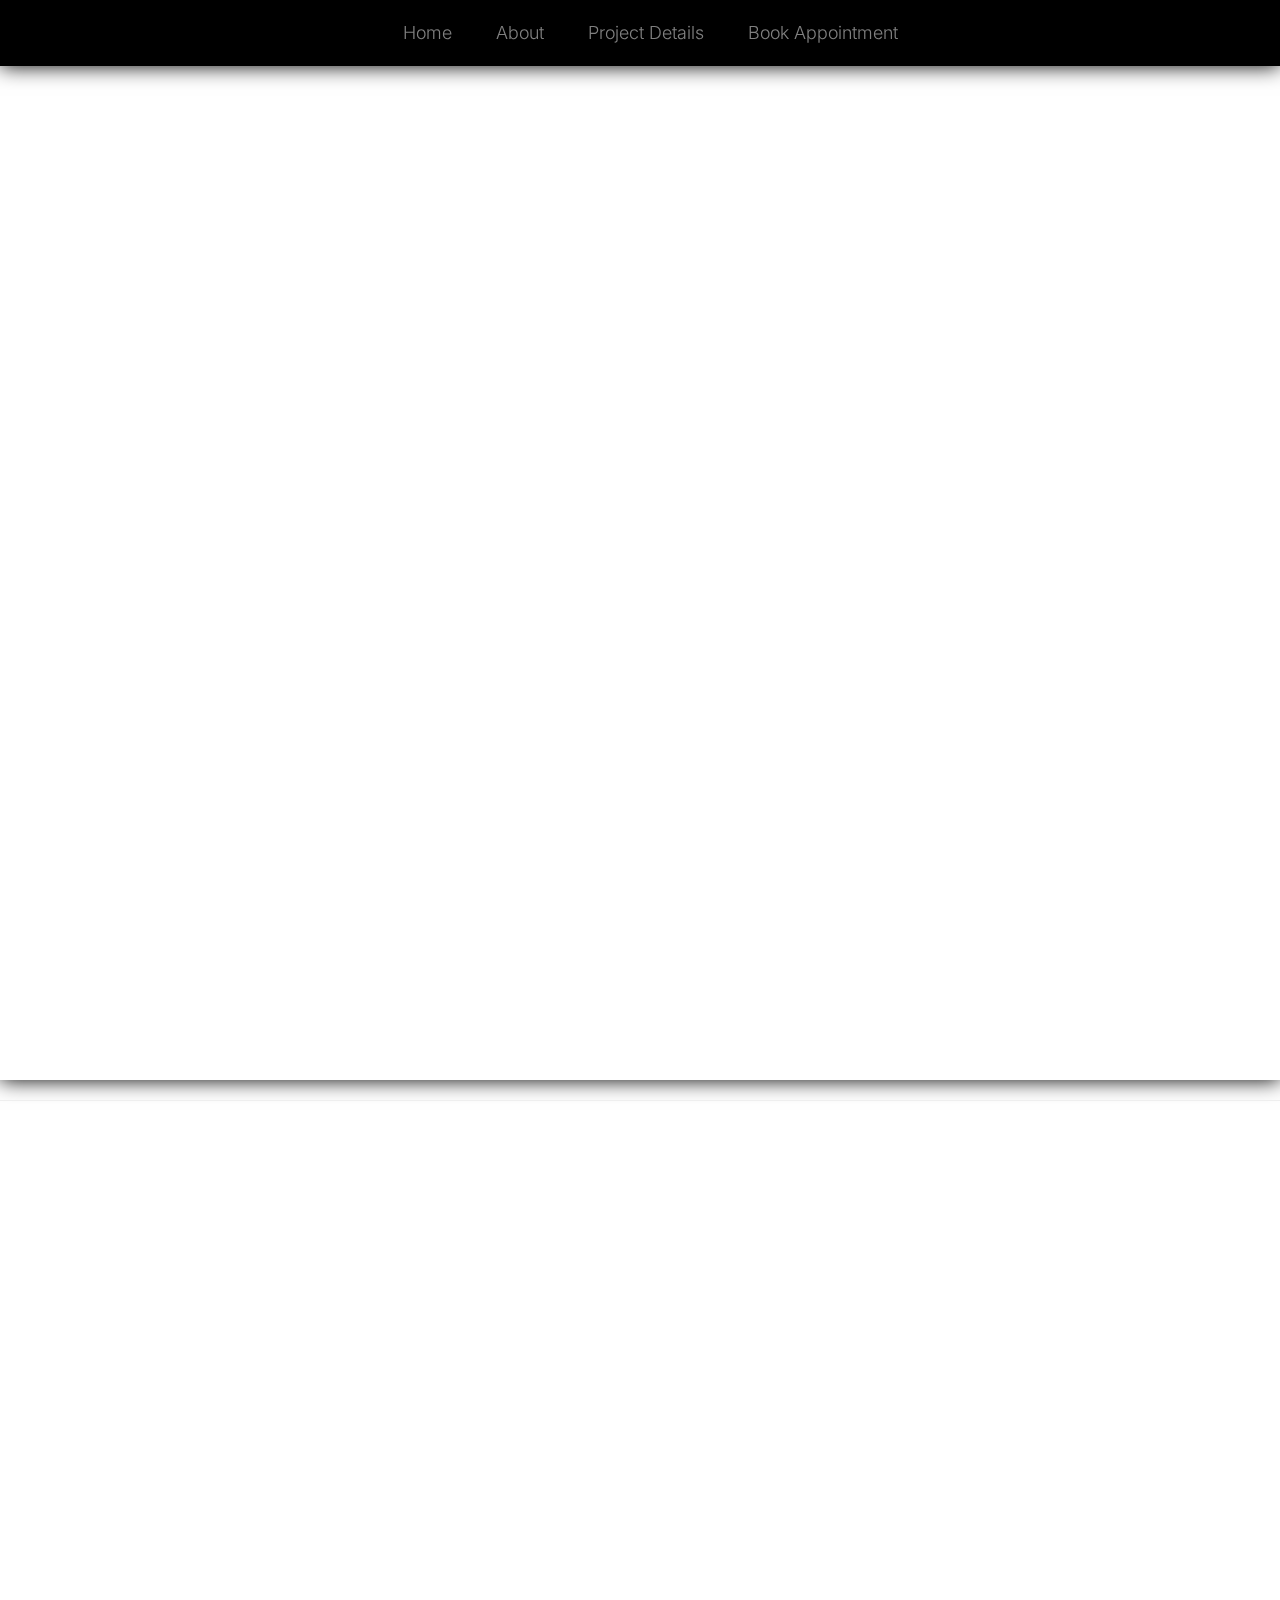
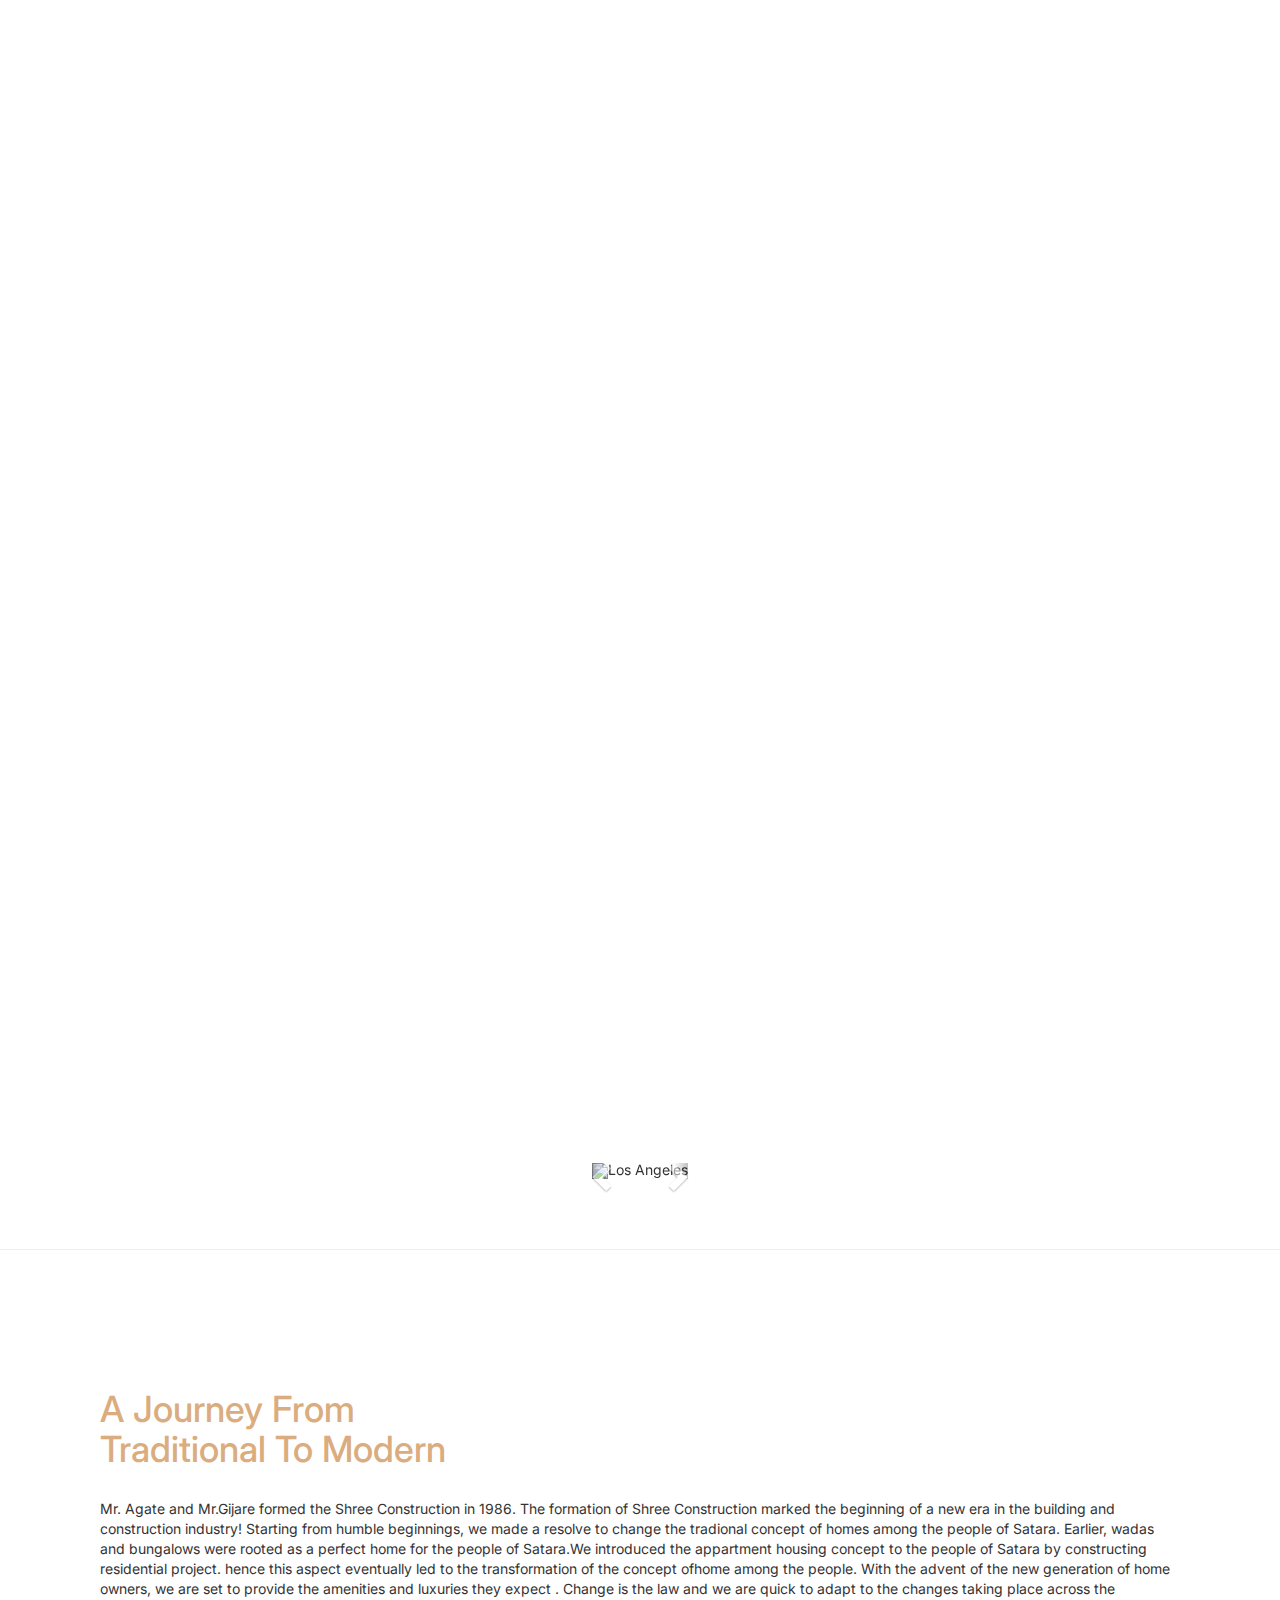
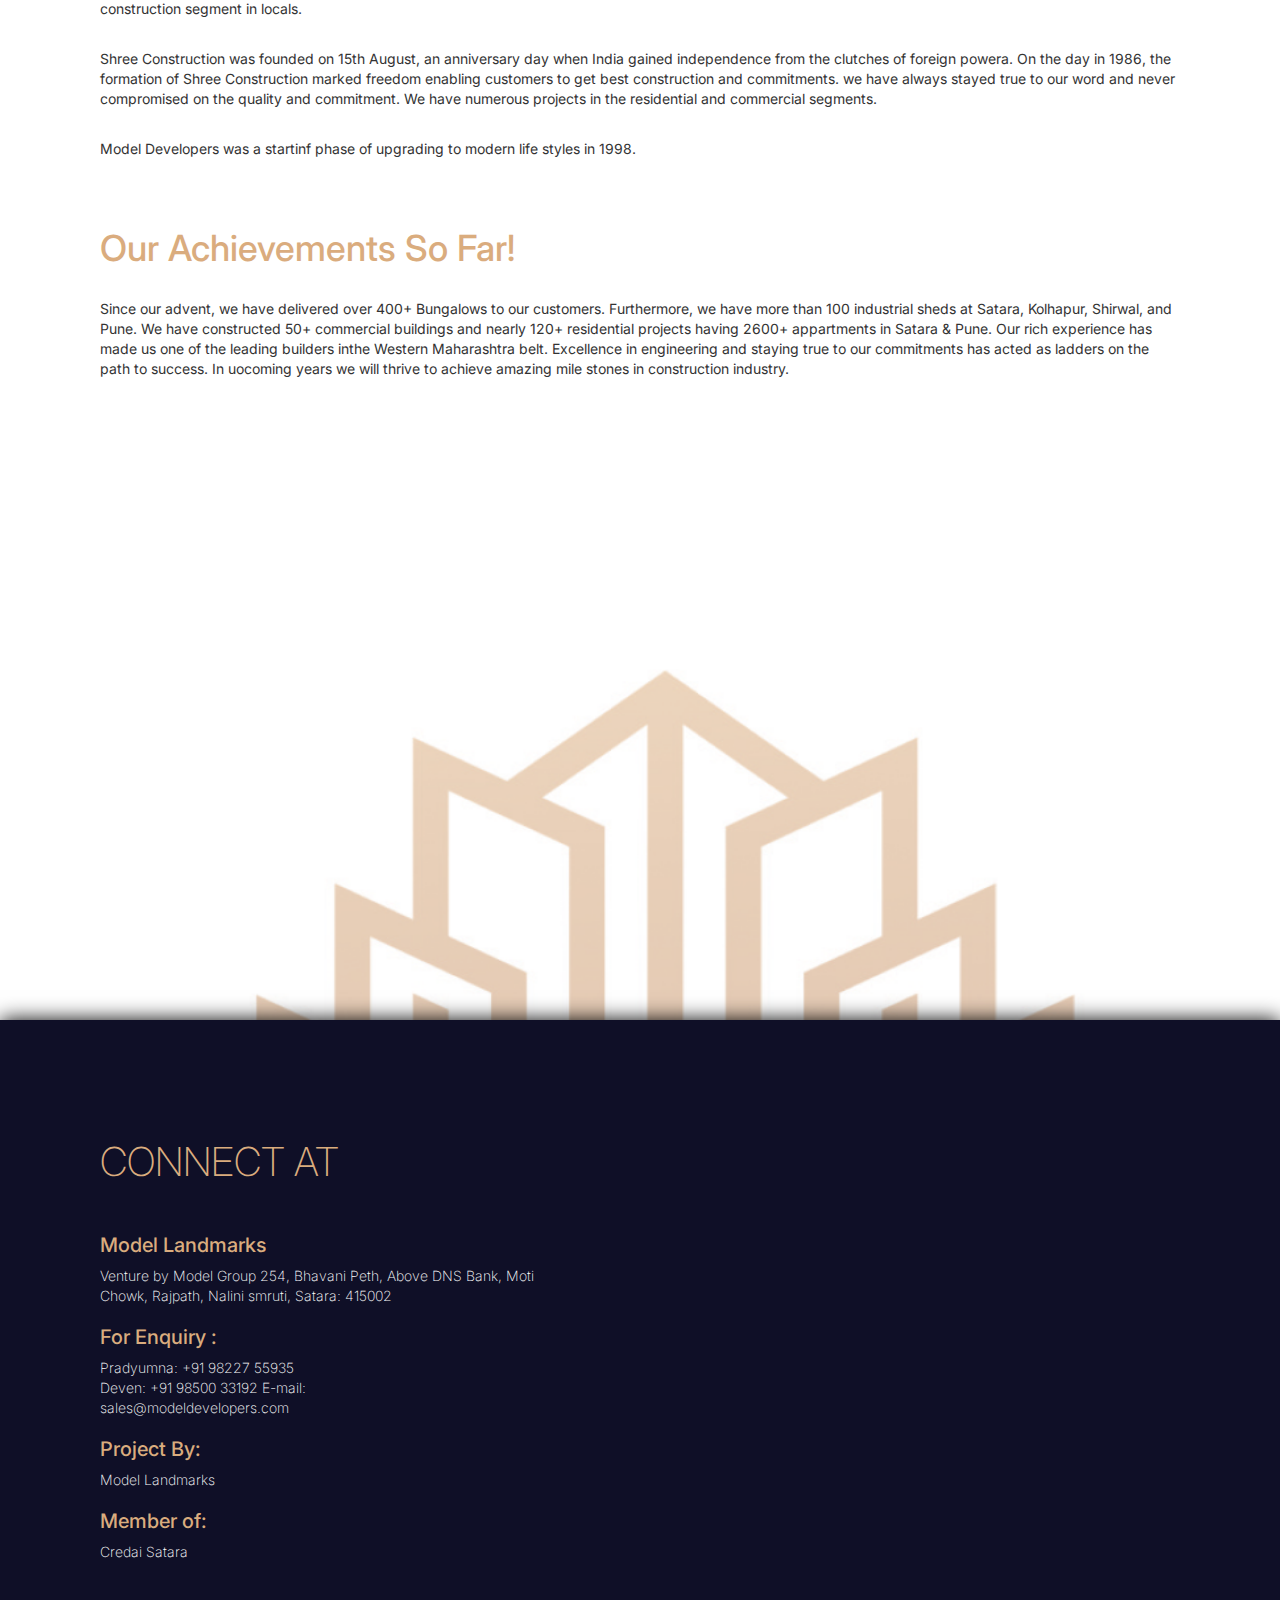
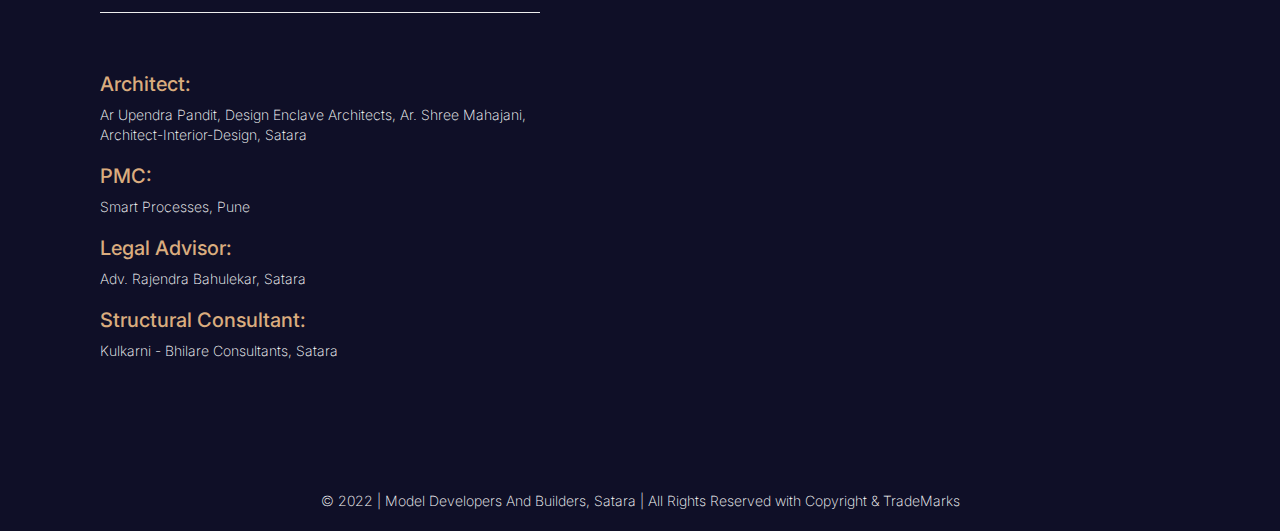
==== index.html @ 6d65dc36 "first commit" ====
<!-- 
<?php   

$host = "localhost";
$user = "root";
$pass = "1234";
$db = "mdb";

$con = mysqli_connect($host, $user, $pass, $db);

// if($con){
//   echo "Connection success!";
// }
// else{
//   echo "Connection Failed!";
// }

if(isset($_POST['subs'])){
$uname = $_POST['uname'];
$email = $_POST['email'];
$contact = $_POST['cnum'];
$address = $_POST['address'];

$sql = "INSERT INTO ml_enquiry_details (uname, email, contact, address)  VALUES ( '$uname', '$email', '$contact', '$address')";

$res = mysqli_query($con, $sql);

// if($res){
//   echo "Data inserted succesfully!";
// }
// else{
//   echo "Data not inserted";
// }
}
?> -->

<!DOCTYPE html>
<html lang="en">
  <head>
    <meta charset="UTF-8" />
    <meta http-equiv="X-UA-Compatible" content="IE=edge" />
    <meta name="viewport" content="width=device-width, initial-scale=1.0" />
    <link rel="preconnect" href="https://fonts.googleapis.com" />
    <link rel="preconnect" href="https://fonts.gstatic.com" crossorigin />

    <!-- Inter font cdn -->

    <link
      href="https://fonts.googleapis.com/css2?family=Inter:wght@100;200;300;400;500&display=swap"
      rel="stylesheet"
    />

    <!-- Bootstrap cdn -->
    <link
      rel="stylesheet"
      href="https://maxcdn.bootstrapcdn.com/bootstrap/3.4.1/css/bootstrap.min.css"
    />
    <script src="https://ajax.googleapis.com/ajax/libs/jquery/3.6.0/jquery.min.js"></script>
    <script src="https://maxcdn.bootstrapcdn.com/bootstrap/3.4.1/js/bootstrap.min.js"></script>

    <!-- jquery cdn -->

    <script src="https://ajax.googleapis.com/ajax/libs/jquery/3.6.0/jquery.min.js"></script>

    <!-- fontawesome cdn -->
    <link
      rel="stylesheet"
      href="https://cdnjs.cloudflare.com/ajax/libs/font-awesome/6.1.1/css/all.min.css"
      integrity="sha512-KfkfwYDsLkIlwQp6LFnl8zNdLGxu9YAA1QvwINks4PhcElQSvqcyVLLD9aMhXd13uQjoXtEKNosOWaZqXgel0g=="
      crossorigin="anonymous"
      referrerpolicy="no-referrer"
    />

    <!-- Google Maps -->
    <script src="https://polyfill.io/v3/polyfill.min.js?features=default"></script>
    <script
      async
      src="https://maps.googleapis.com/maps/api/js?key=AIzaSyDJQqlPEsCDFUS6wWCzOuFDpwSCmP2AmK8&callback=initMap"
    ></script>

    <!-- Animation libraries -->

    <link href="https://unpkg.com/aos@2.3.1/dist/aos.css" rel="stylesheet">
    <script src="https://unpkg.com/aos@2.3.1/dist/aos.js"></script>


    <script>
        function initMap() {
          // The location of Uluru
          const landmarks = { lat: 17.68519815188824, lng: 74.00834425847512};
          // The map, centered at Uluru
          const map = new google.maps.Map(document.getElementById("map"), {
            zoom: 4,
            center: landmarks,
          });
          // The marker, positioned at Uluru
          const marker = new google.maps.Marker({
            position: landmarks,
            map: map,
          });
        }
  
        window.initMap = initMap;

      </script>

      

    <link rel="stylesheet" type="text/css" href="css/home.css?version=1" />

    <title>Document</title>
  </head>
  <body>
    <!-- Nav bar -->

    <header>
      <nav id="navbar">
        <ul>
          <li><a href="#">Home</a></li>
          <li><a href="home2.html#about">About</a></li>
          <li><a href="projectdetails.html">Project Details</a></li>
          <li><a href="#">Book Appointment</a></li>
        </ul>
      </nav>
    </header>

    <!-- Hero section -->

    <section id="home">
      <div class="hero_container">
        <!-- <h1>Model Landmarks</h1> -->

        <img
          src="http://localhost/MDB/img/Model Landmark logo_02 1.png"
          alt=""
        />

        <h3>Timeless Luxury Priceless Uniqueness!</h3>
      </div>

      <div class="hero_container_foot">
        <p>
          ADDRESS - OPPO MAULI BLOOD BANK, CTS NO 529/B/4 , SADAR BAZAR,
          PARASNIS COLONY, NEAR POWAI NAKA, BEHIND PENDHARKAR HOSPITAL, SCIENCE
          COLLEGE ROAD, NEXT TO SUNNY PHARMA, SATARA, MAHARASHTRA 415001
        </p>
      </div>
    </section>

    <hr />

    <!-- About us section -->

    <section id="about" data-aos="right">
      <div class="abt_container" data-aos="fade-right" data-aos-duration="3000">
        <h1>About Project</h1>
        <div class="abt_content" data-aos="fade-right"  data-aos-duration="3000" >
          <p>
            Luxury is not limited to lavishness. It is a lifestyle Stylist
            L'Wren Scott rightly said: Luxury is a state of mind! So true, isn't
            it? Luxury is not just a display of expense items; it is the
            originality and exclusivity that matters!
            <br />
            <br />

            Our uniqueness make us special and a class apart from others. We
            strive to provide only the best to our clients. We never compromise
            on quality and originality, which helps us redefine luxury!

            <br />
            <br />

            Luxiury and Uniqueness are not just words for us. They are our
            ideals, and we to inculcate them in every possible aspect. You don't
            just see luxury and uniqueness but also feel it when you enter the
            realm of Model Landmarks!

            <br />
            <br />

            Become a part of the Model Landmark family and explore a new
            perspective on Luxury and Uniqueness!
          </p>

          <!-- Our smart approach section -->
          <h2 data-aos="fade-right"  data-aos-duration="1000" >Our S.M.A.R.T Approach</h2>

          <p data-aos="fade-right"  data-aos-duration="2000" >
            We have adopted the S.M.A.R.T (Safety, Modernity, Authenticity,
            Reliability, Trutability.) approach. This approach makes us a class
            apart from others. We are committed to offer S.M.A.R.T luxury to our
            customers!
            <br />
            <br />
          </p>

          <div class="smart-content" >
            <h3 data-aos="fade-right"  data-aos-duration="1000">
              <i class="fa-solid fa-shield" style="padding-right: 10px"></i
              >Safety:
            </h3>

            <p data-aos="fade-right"  data-aos-duration="1000">
              Safety comes first. We always use quality and certified materials
              in our construction to ensure that every home owner in safe to the
              maximum extent
            </p>

            <h3 data-aos="fade-right"  data-aos-duration="1000">
              <i class="fa-solid fa-city" style="padding-right: 10px"></i>
              Modernity:
            </h3>

            <p data-aos="fade-right"  data-aos-duration="1000">
              Every nook and corner of a Model Landmark space is decorated with
              modernity! We design the space according to modernity in every
              aspect when you enter a Model Landmark Property.
            </p>

            <h3 data-aos="fade-right"  data-aos-duration="1000">
              <i class="fa-brands fa-atlassian" style="padding-right: 10px"></i
              >Authenticity:
            </h3>

            <p data-aos="fade-right"  data-aos-duration="1000">
              We believe in authenticity and clarity in every process. From the
              booking process to the final handover of the property, we carry
              out a transparent process.
            </p>

            <h3 data-aos="fade-right"  data-aos-duration="1000">
              <i
                class="fa-solid fa-clipboard-check"
                style="padding-right: 10px"
              ></i
              >Reliability:
            </h3>

            <p data-aos="fade-right"  data-aos-duration="1000">
              We are extremely reliable! The rich experience of 35 years and
              superior quality construction makes us one of the most reliable
              construction companies in Maharashtra!
            </p>

            <h3 data-aos="fade-right"  data-aos-duration="1000" >
              <i class="fa-solid fa-handshake" style="padding-right: 10px"></i
              >Trustability:
            </h3>

            <p data-aos="fade-right"  data-aos-duration="1000">
              The Trust quotient is one of the most important factors. Trust is
              earned when actions meet words. We never make fraudulent promises
              and always believe in complete clarity. We guarantee complete
              honesty during the process and stay true to our commitments
            </p>
          </div>
        </div>
      </div>

      <!-- Carousel -->

      <div id="myCarousel" class="carousel slide" data-ride="carousel">
        <!-- Indicators -->
        <ol class="carousel-indicators">
          <li data-target="#myCarousel" data-slide-to="0" class="active"></li>
          <li data-target="#myCarousel" data-slide-to="1"></li>
          <li data-target="#myCarousel" data-slide-to="2"></li>
        </ol>

        <!-- Wrapper for slides -->
        <div class="carousel-inner">
          <div class="item active">
          
            <img src=" http://localhost/MDB/img/Elevations/Day View.jpg" alt="Los Angeles" />
          </div>

          <div class="item">
            <img src=" http://localhost/MDB/img/Elevations/Night View.jpg" alt="Chicago" />
          </div>

          <div class="item">
            <img src=" http://localhost/MDB/img/Elevations/Podium View.jpg" alt="New York" />
          </div>
        </div>

        <!-- Left and right controls -->
        <a class="left carousel-control" href="#myCarousel" data-slide="prev">
          <span class="glyphicon glyphicon-chevron-left"></span>
          <span class="sr-only">Previous</span>
        </a>
        <a class="right carousel-control" href="#myCarousel" data-slide="next">
          <span class="glyphicon glyphicon-chevron-right"></span>
          <span class="sr-only">Next</span>
        </a>
      </div>

      <!-- Carousel ends -->
    </section>

    <!-- About us section ends here -->

    <hr />

    <!-- Active sites  -->

    <section id="aboutus_section2">
      <div class="aboutus_section2_container">
        <h1>
          A Journey From <br />
          Traditional To Modern
        </h1>
        <br />
        <p>
          Mr. Agate and Mr.Gijare formed the Shree Construction in 1986. The
          formation of Shree Construction marked the beginning of a new era in
          the building and construction industry! Starting from humble
          beginnings, we made a resolve to change the tradional concept of homes
          among the people of Satara. Earlier, wadas and bungalows were rooted
          as a perfect home for the people of Satara.We introduced the
          appartment housing concept to the people of Satara by constructing
          residential project. hence this aspect eventually led to the
          transformation of the concept ofhome among the people. With the advent
          of the new generation of home owners, we are set to provide the
          amenities and luxuries they expect . Change is the law and we are
          quick to adapt to the changes taking place across the construction
          segment in locals.
        </p>
        <br />

        <p>
          Shree Construction was founded on 15th August, an anniversary day when
          India gained independence from the clutches of foreign powera. On the
          day in 1986, the formation of Shree Construction marked freedom
          enabling customers to get best construction and commitments. we have
          always stayed true to our word and never compromised on the quality
          and commitment. We have numerous projects in the residential and
          commercial segments.
        </p>

        <br />

        <p>
          Model Developers was a startinf phase of upgrading to modern life
          styles in 1998.
        </p>

        <br />
        <br />

        <h1>Our Achievements So Far!</h1>
        <br />
        <p>
          Since our advent, we have delivered over 400+ Bungalows to our
          customers. Furthermore, we have more than 100 industrial sheds at
          Satara, Kolhapur, Shirwal, and Pune. We have constructed 50+
          commercial buildings and nearly 120+ residential projects having 2600+
          appartments in Satara & Pune. Our rich experience has made us one of
          the leading builders inthe Western Maharashtra belt. Excellence in
          engineering and staying true to our commitments has acted as ladders
          on the path to success. In uocoming years we will thrive to achieve
          amazing mile stones in construction industry.
        </p>

        <br />
        <br />
      </div>
    </section>

    <!-- Contact Us -->

    <section id="contact">
      <br />
      <br />

      <div class="contact_container">
        <h1>CONNECT AT</h1>

        <br />

        <h2>Model Landmarks</h2>

        <p>
          Venture by Model Group 254, Bhavani Peth, Above DNS Bank, Moti Chowk,
          Rajpath, Nalini smruti, Satara: 415002
        </p>

        <h2>For Enquiry :</h2>

        <p>
          Pradyumna: +91 98227 55935 <br />
          Deven: +91 98500 33192 E-mail: <br />
          sales@modeldevelopers.com
        </p>

        <h2>Project By:</h2>

        <p>Model Landmarks</p>

        <h2>Member of:</h2>

        <p>Credai Satara</p>

        <br />

        <hr />

        <!-- Credits section -->

        <br />

        <h2>Architect:</h2>

        <p>
          Ar Upendra Pandit, Design Enclave Architects, Ar. Shree Mahajani,
          Architect-Interior-Design, Satara
        </p>

        <h2>PMC:</h2>
        <p>Smart Processes, Pune</p>

        <h2>Legal Advisor:</h2>

        <p>Adv. Rajendra Bahulekar, Satara</p>

        <h2>Structural Consultant:</h2>
        <p>Kulkarni - Bhilare Consultants, Satara</p>

      </div>

      <div class="ml-map">
        <div id="map"></div>
      </div>

     

    </section>

    <!-- Copyright notice -->
    <footer>
        <p>
            © 2022 | Model Developers And Builders, Satara | All Rights Reserved with Copyright & TradeMarks
        </p>
  </footer>

  <script>
    AOS.init();
  </script>

  </body>
</html>
---- css/home.css ----
*{
    margin: 0;
    padding: 0;
    box-sizing: border-box;
    font-family: Inter;
}

html{
    scroll-snap-align: smooth;
}

nav{
    width: 100%;
    position: fixed;
    background: rgb(0, 0, 0);
    box-shadow: 0px 0px 20px 0px black;
    z-index: 20;
    text-align: center;
    padding-left: 20px;
}

nav ul {
    list-style-type: none;
    margin-bottom: 0;
}

nav ul li{
    display: inline-flex;
}

nav ul li a{
    font-size: 20px;
    text-decoration: none;
   color: grey;
    padding: 20px;
    font-weight: 300;
    font-size: 18px;
    transition: .6s ease-in-out;
}

nav ul li a:hover{  
        text-decoration: none;
        color: white;
}

#home{
    height: 120vh;
    width: 100%;
    display: flex;
    flex-direction: column;
    justify-content: center;
    align-items: center;
    color: black;
    background: url('http://localhost/MDB/img/Desk2.png') no-repeat center center/cover;
    color: white;
    box-shadow: 0px 0px 20px 0px black;
}

.hero_container img{
    
    height: auto;
    width: 70%;
    position: relative;
    bottom: 50px;
}

.hero_container{
    display: flex;
    justify-content: center;
    flex-direction: column;
    align-items: center;
}

.hero_container h1{
        padding-bottom: 20px;
        font-weight: 500;
        font-size: 40px;
        text-align: center;
}

.hero_container h3{
    font-weight: 200;
    text-align: center;
    position: relative;
    font-size: 20px;
    top: -10px;
}

.hero_container_foot{
    position: relative;
    top: 5px; 
    font-size: 16px;
    text-align: center;
    width: 50%;
}

.hero_container_foot p{
    font-weight: 200;
    position: relative;
    top: 5px;
    font-size: 15px;
}
 /* About section */

#about{
    height: auto;  

    width: 100%;
    display: flex;
    flex-direction: column;
    align-items: center;

}

#about img{
    height: auto;
    width: 100%;
    box-shadow: 0px 0px 10px 0px black;
}

#myCarousel{
    margin: 50px;
}


.abt_container{
    display: flex;
    flex-direction: column;
    align-items: center;
}

.abt_container h1{
        text-align: center;
        position: relative;
        padding: 20px;
        font-size: 40px;
        top: 40px;
        bottom: 40px;
        color: #DAAC7E;
}

.abt_container p{
    text-align: left;
    padding: 20px;
    margin: 20px;
    font-size: 18px;
    font-weight: 300;
}

.abt_content{
    position: relative;
    top: 50px;
    height: auto;
    width: 80%;
    padding: 20px;
    display: flex;
    justify-content: center;
    align-items: flex-start;
    flex-direction: column;
}

.abt_content h2{
    font-size: 40px;
    color: #DAAC7E;
    position: relative;
    left: 40px;
    top: 20px;
}

.smart-content h3{
    font-size: 20px;
    color: #DAAC7E;
    position: relative;
    left: 40px;
    top: 10px;
}

.smart-content p{
    font-size: 20px;
}



/* About section ends here */


#aboutus_section2{
    height: 150vh;
    text-align: left;
    padding: 50px;
    background: url('/img/Desktop\ -\ 4.png') no-repeat center center/cover;

}

.aboutus_section2_container{
    padding: 50px;
}


.aboutus_section2_container h1{
    color: #DAAC7E;
}



/* Contact us section */



#contact{
    height: auto;
    color: white;
    background: #0F0F27;
    box-shadow: 0px 0px 20px 0px black;
    display: flex;


    flex-direction: row;
}

#contact h1{
    font-size: 40px;
    font-weight: 200;
    text-align: left;
}

.contact_container{
    padding: 50px;

    width: 50%;
    margin: 50px;
}

.contact_container h1{
    color: #DAAC7E;
    font-size: 40px;
}

.contact_container h2{
    color: #DAAC7E;
    font-size: 20px;
}

.contact_container p{
    font-weight: 200;
}

/* Maps */


.ml-map{
    width: 50%;
 
    padding: 50px;
    margin: 50px;
}

#map {
    height: 400px;
    /* The height is 400 pixels */
    width: 100%;
    /* The width is the width of the web page */
  }


  /* Footer */

  footer{
    background: #0F0F27;
    text-align: center;
  }

  footer p{
    margin-bottom: 0;
    color: white;
    font-weight: 200;
    padding: 20px;
  }
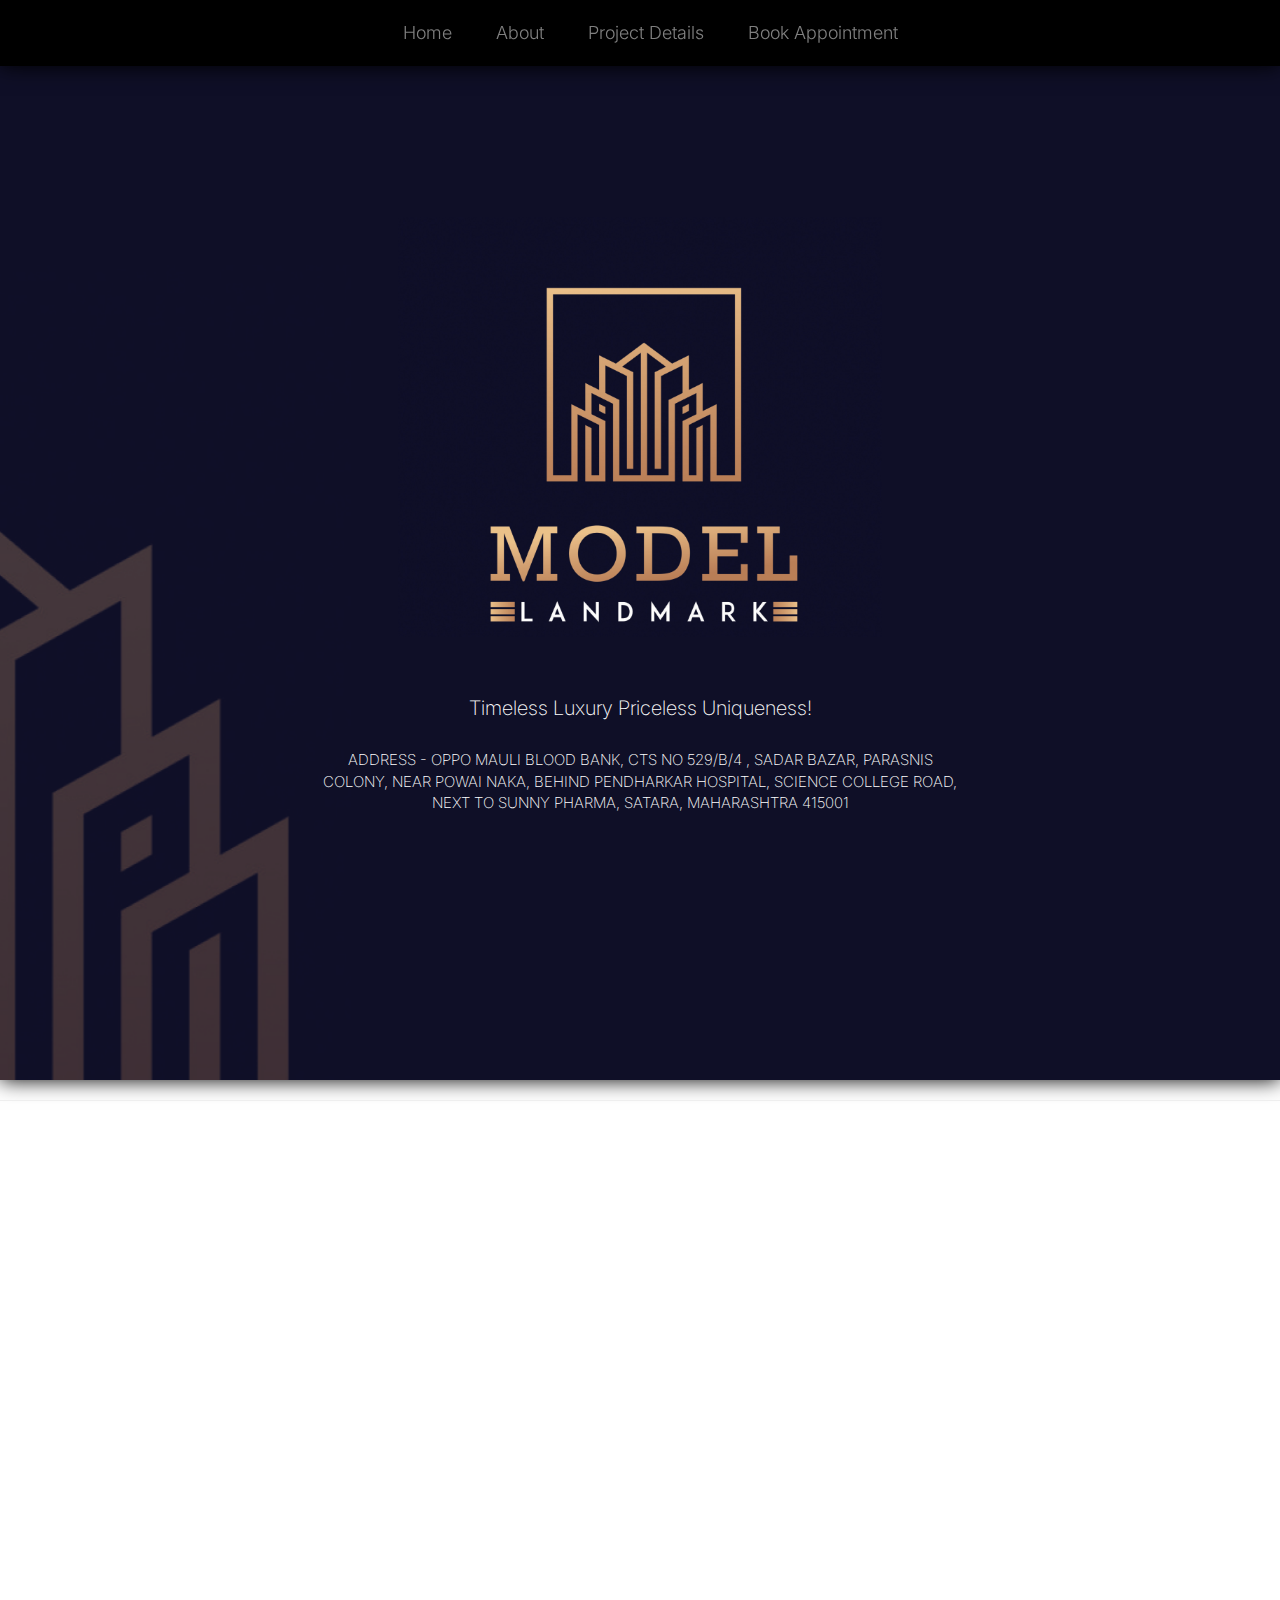
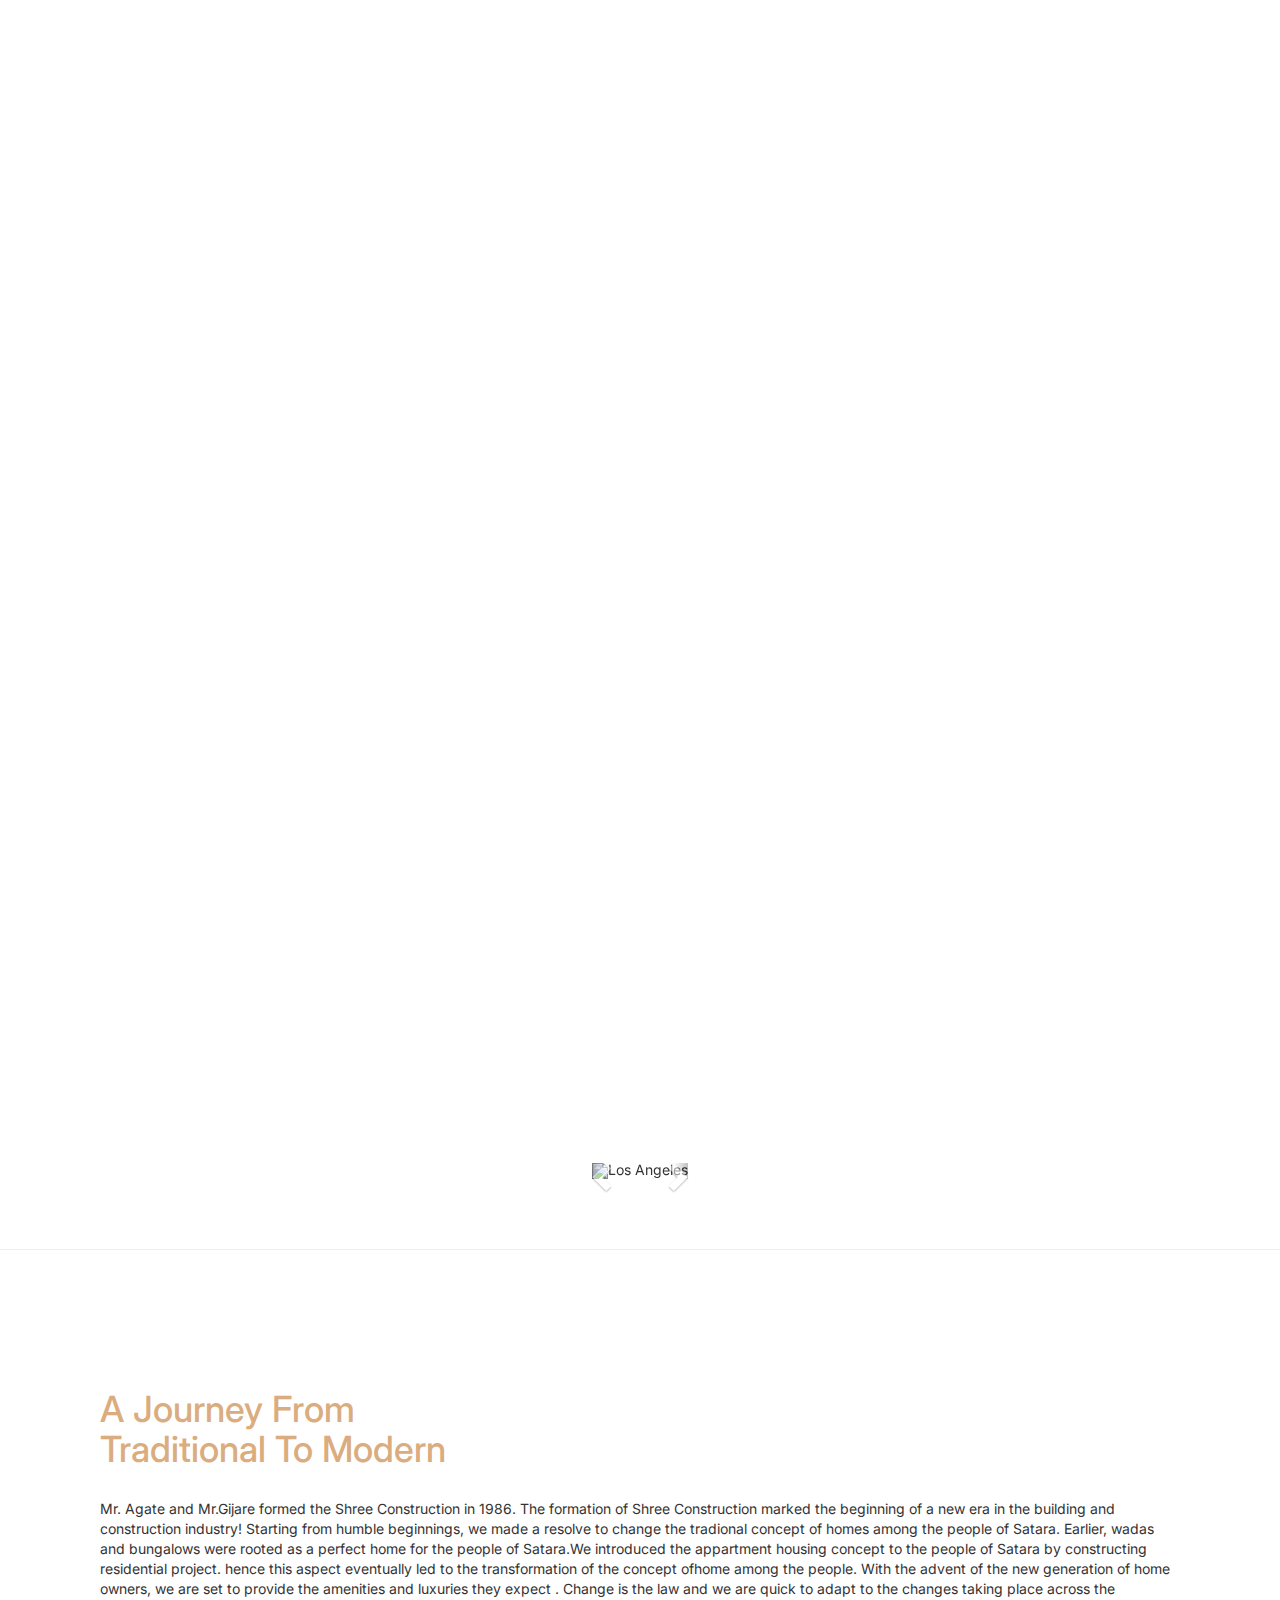
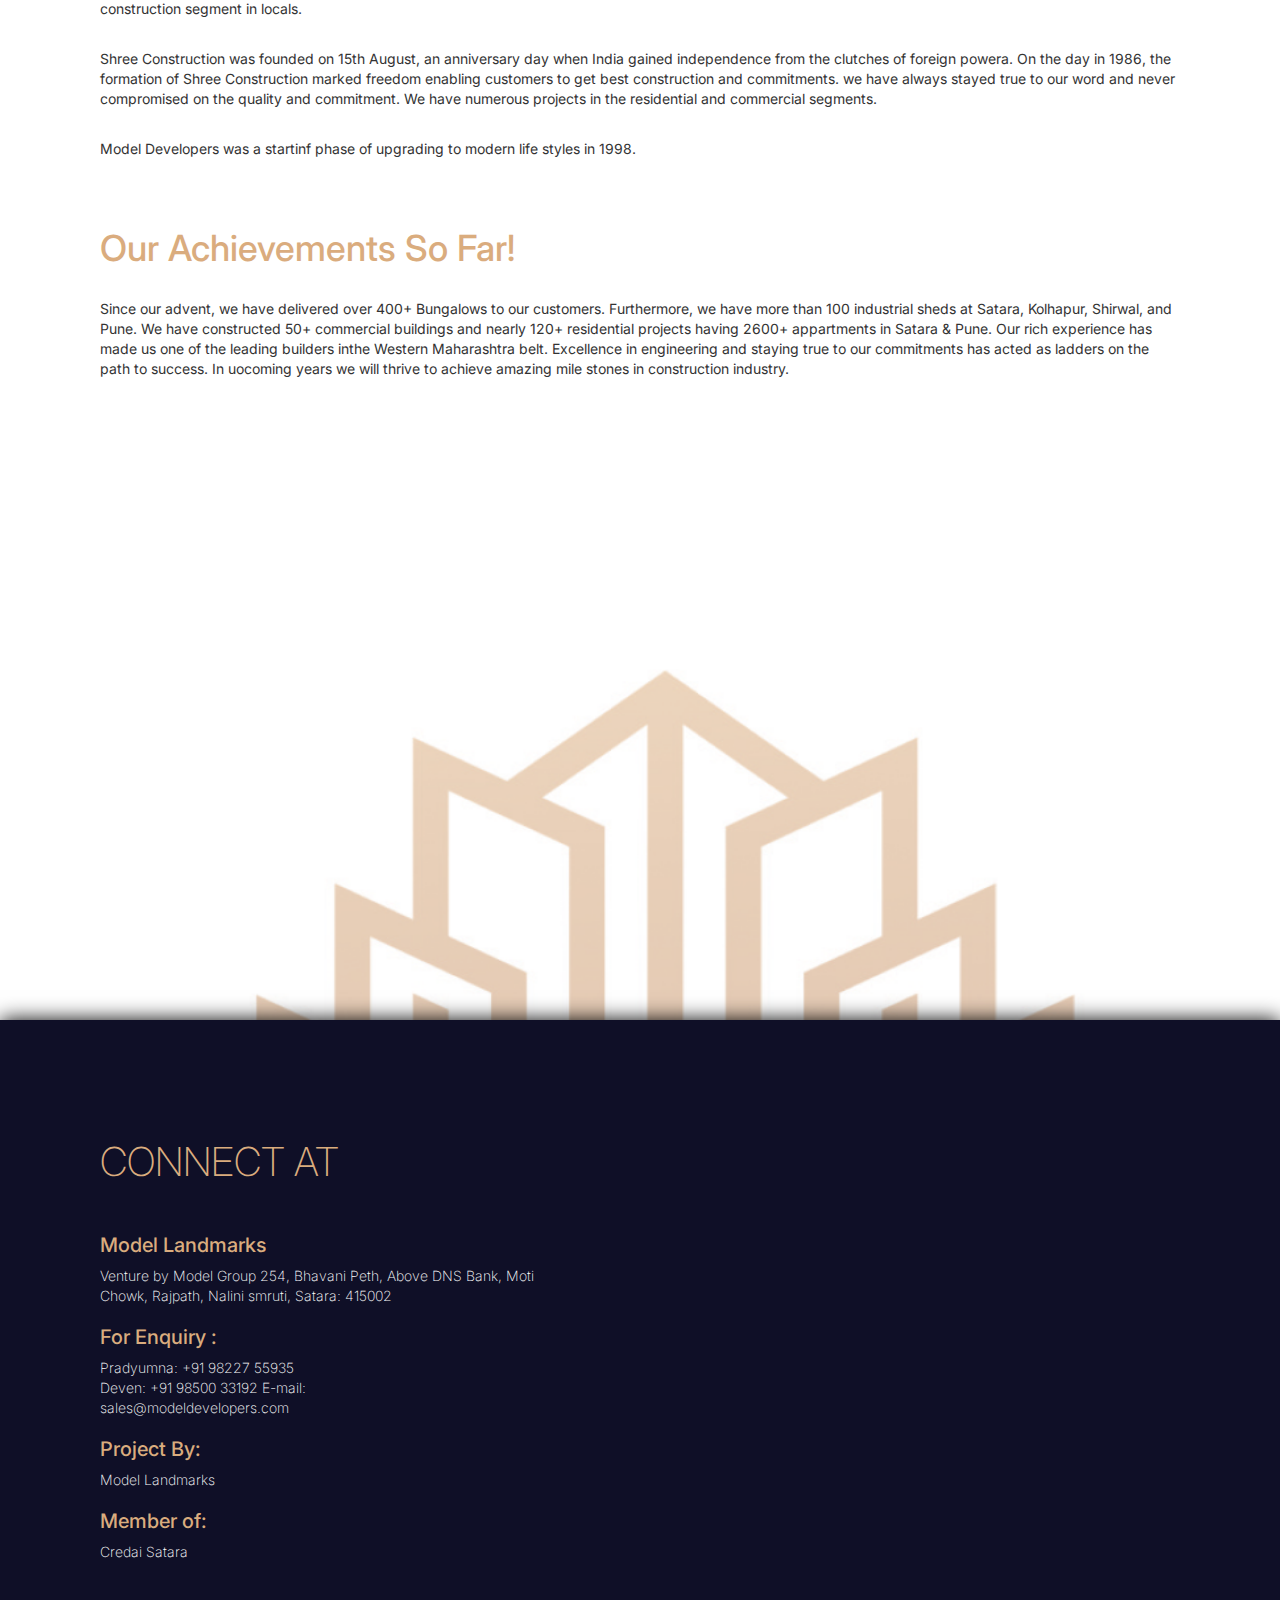
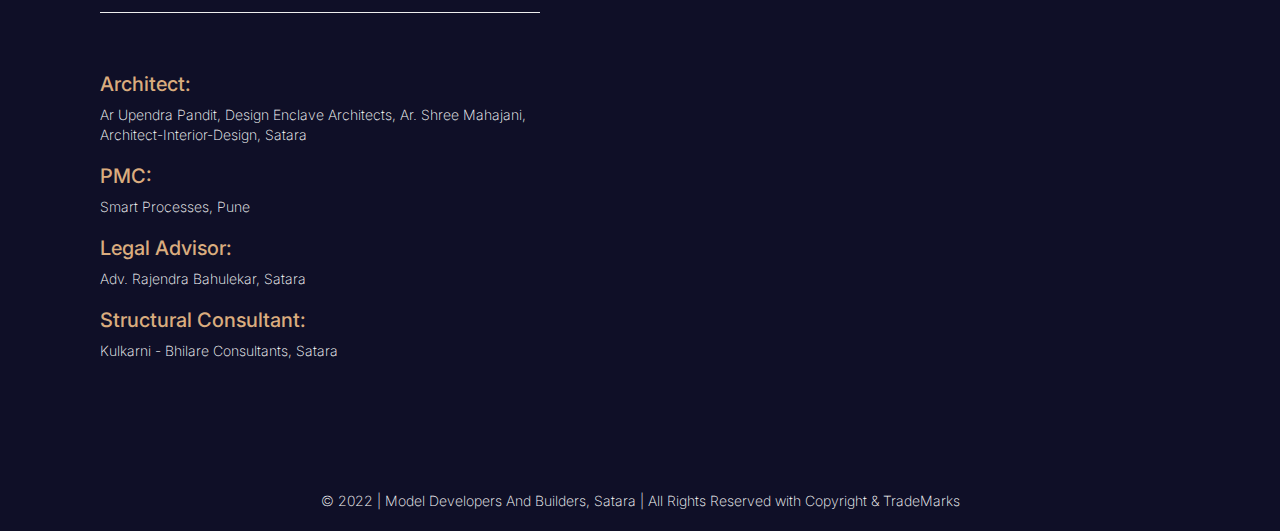
==== commit c14c12b0: "Remove localhost from img src" ====
--- a/index.html
+++ b/index.html
@@ -117,9 +117,9 @@
       <nav id="navbar">
         <ul>
           <li><a href="#">Home</a></li>
-          <li><a href="home2.html#about">About</a></li>
+          <li><a href="index.html#about">About</a></li>
           <li><a href="projectdetails.html">Project Details</a></li>
-          <li><a href="#">Book Appointment</a></li>
+          <li><a href="book.html">Book Appointment</a></li>
         </ul>
       </nav>
     </header>
@@ -131,7 +131,7 @@
         <!-- <h1>Model Landmarks</h1> -->
 
         <img
-          src="http://localhost/MDB/img/Model Landmark logo_02 1.png"
+          src="/img/Model Landmark logo_02 1.png"
           alt=""
         />
 
@@ -271,15 +271,15 @@
         <div class="carousel-inner">
           <div class="item active">
           
-            <img src=" http://localhost/MDB/img/Elevations/Day View.jpg" alt="Los Angeles" />
+            <img src=" /img/Elevations/Day View.jpg" alt="Los Angeles" />
           </div>
 
           <div class="item">
-            <img src=" http://localhost/MDB/img/Elevations/Night View.jpg" alt="Chicago" />
+            <img src="/img/Elevations/Night View.jpg" alt="Chicago" />
           </div>
 
           <div class="item">
-            <img src=" http://localhost/MDB/img/Elevations/Podium View.jpg" alt="New York" />
+            <img src="/img/Elevations/Podium View.jpg" alt="New York" />
           </div>
         </div>
 
--- a/css/home.css
+++ b/css/home.css
@@ -51,7 +51,7 @@
     justify-content: center;
     align-items: center;
     color: black;
-    background: url('http://localhost/MDB/img/Desk2.png') no-repeat center center/cover;
+    background: url('/img/Desk2.png') no-repeat center center/cover;
     color: white;
     box-shadow: 0px 0px 20px 0px black;
 }
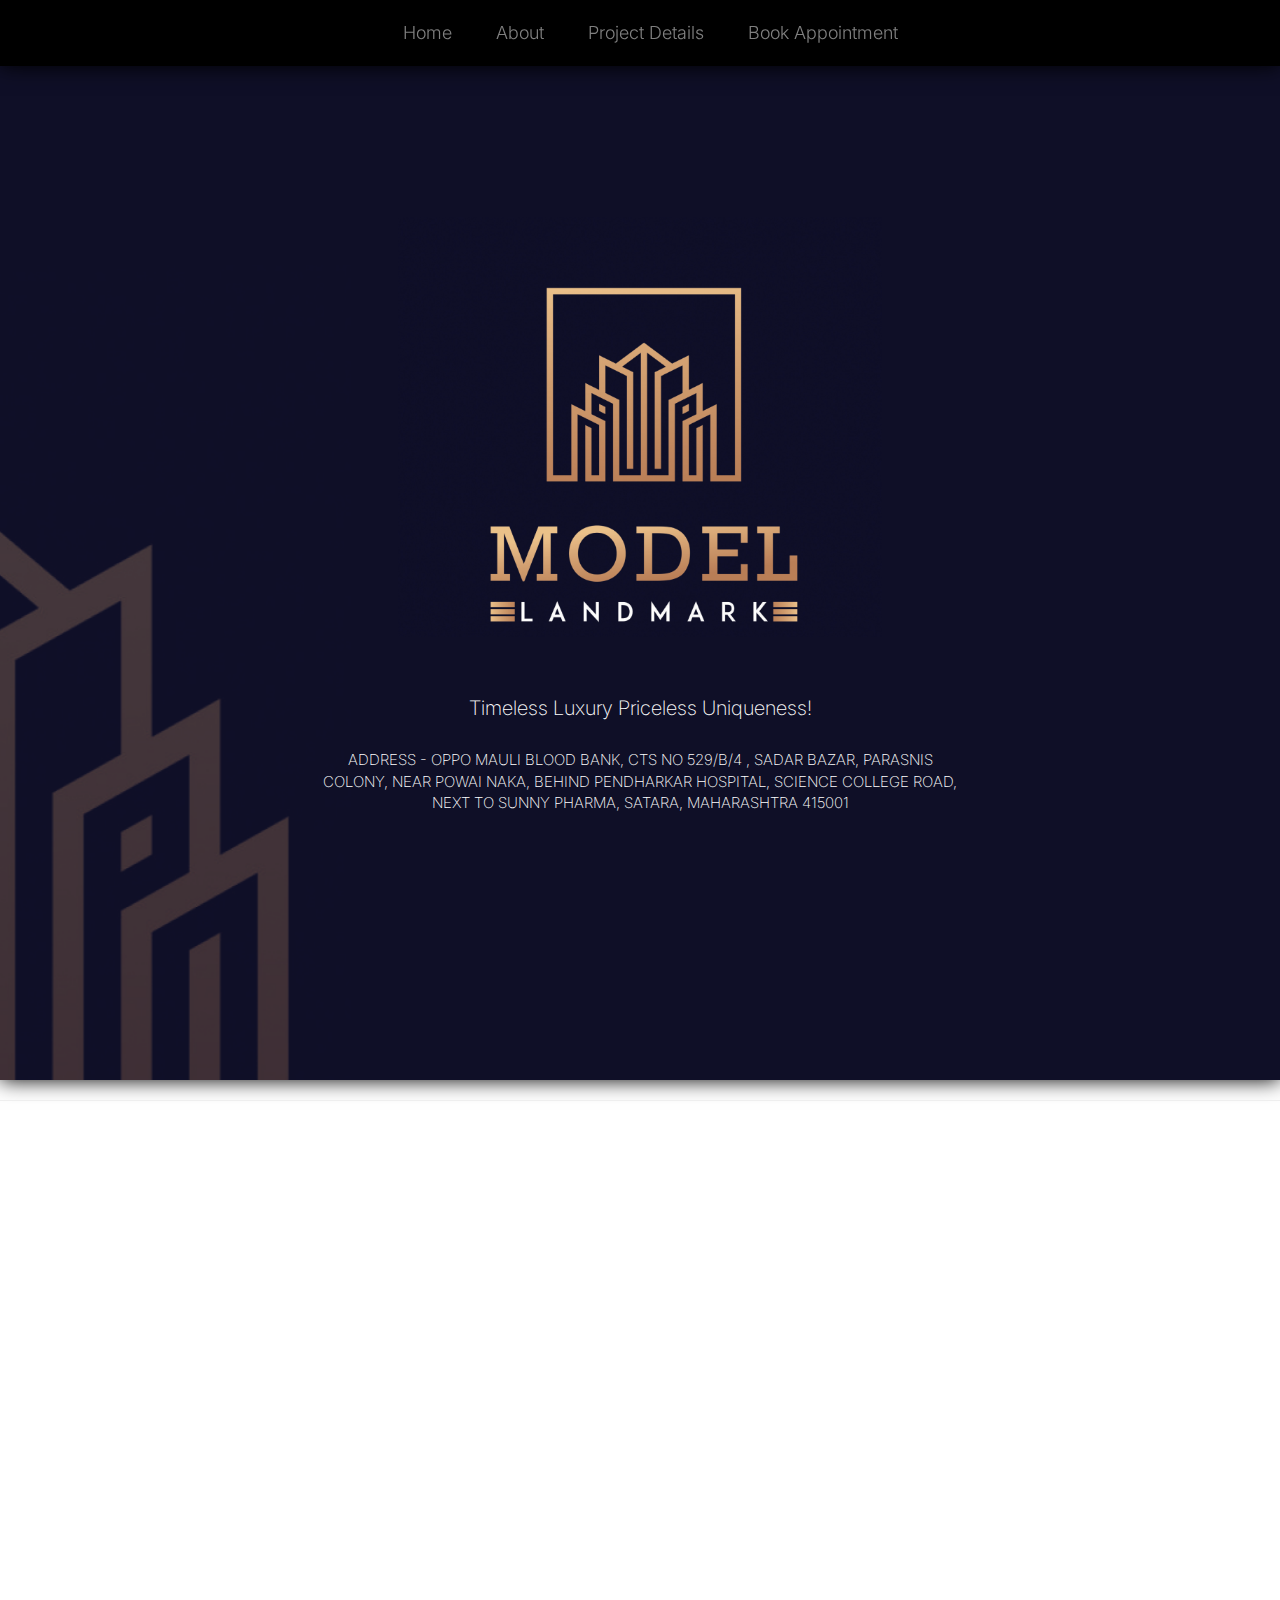
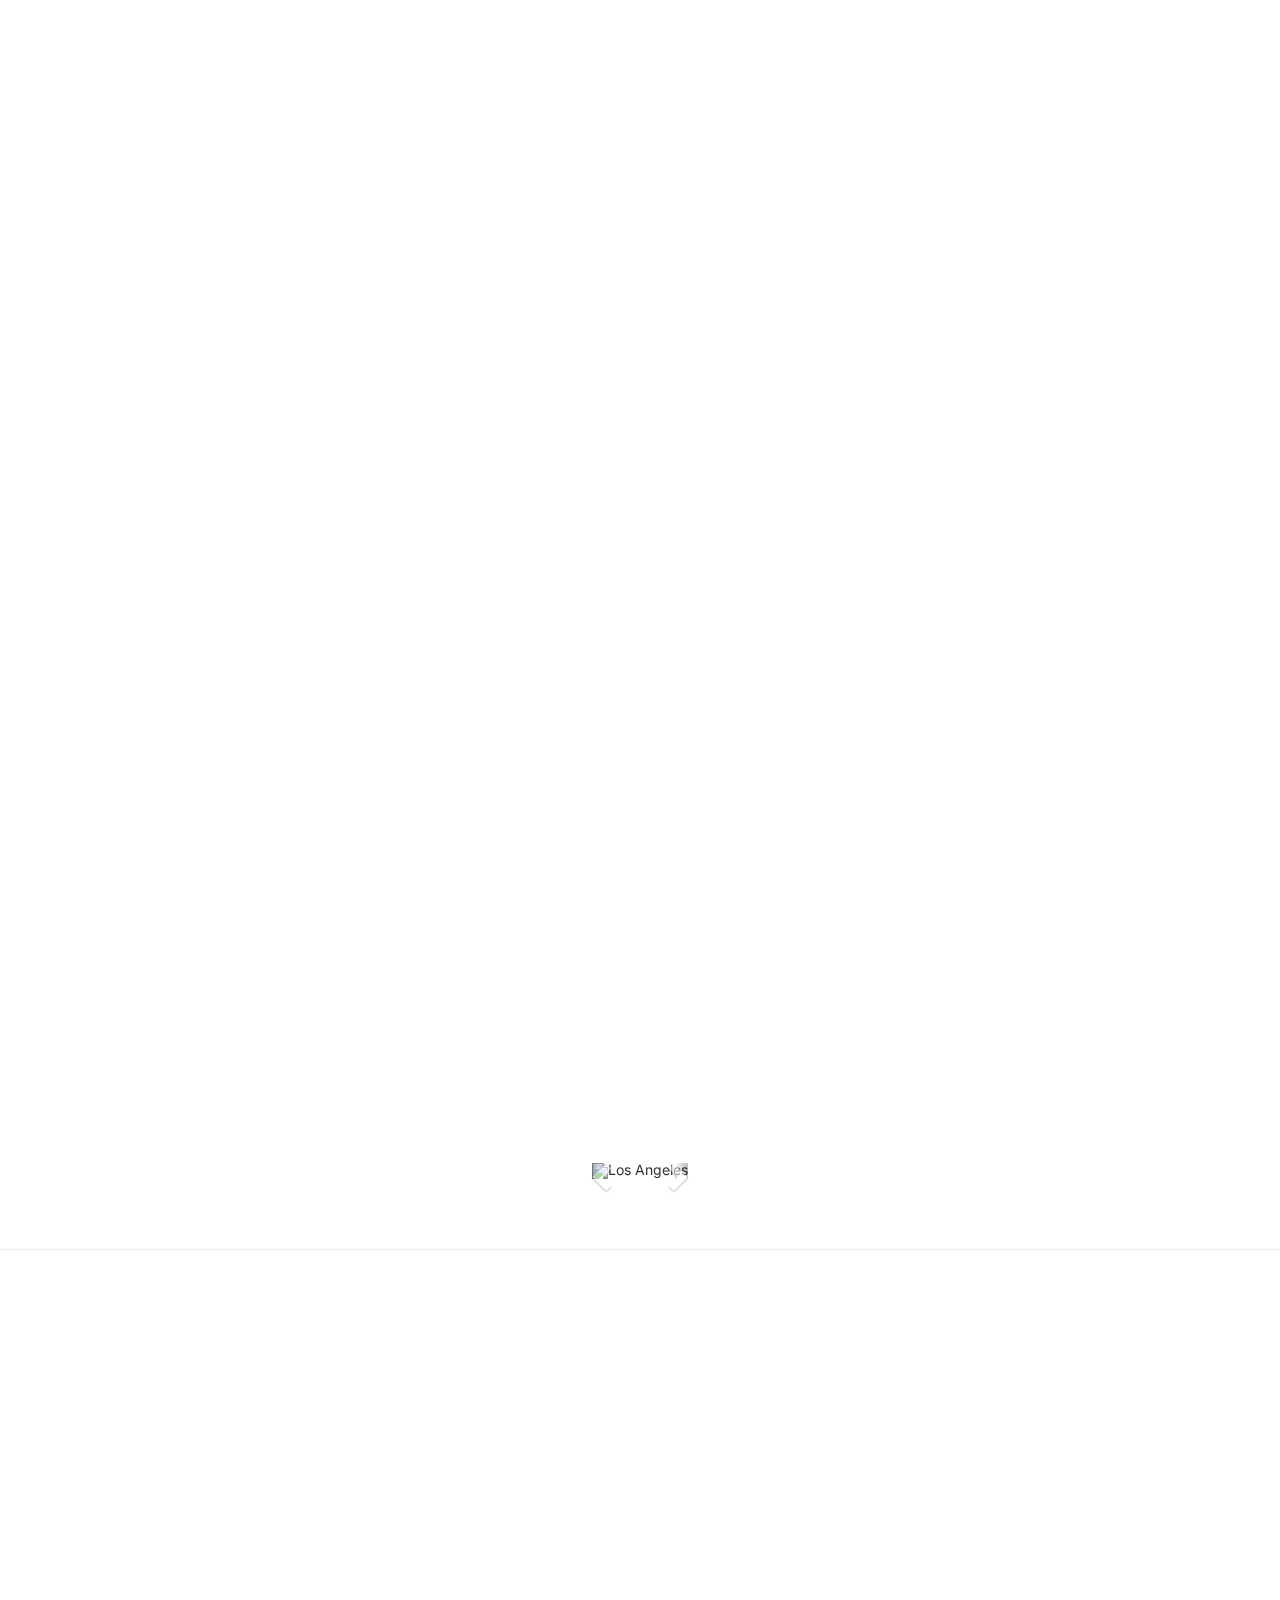
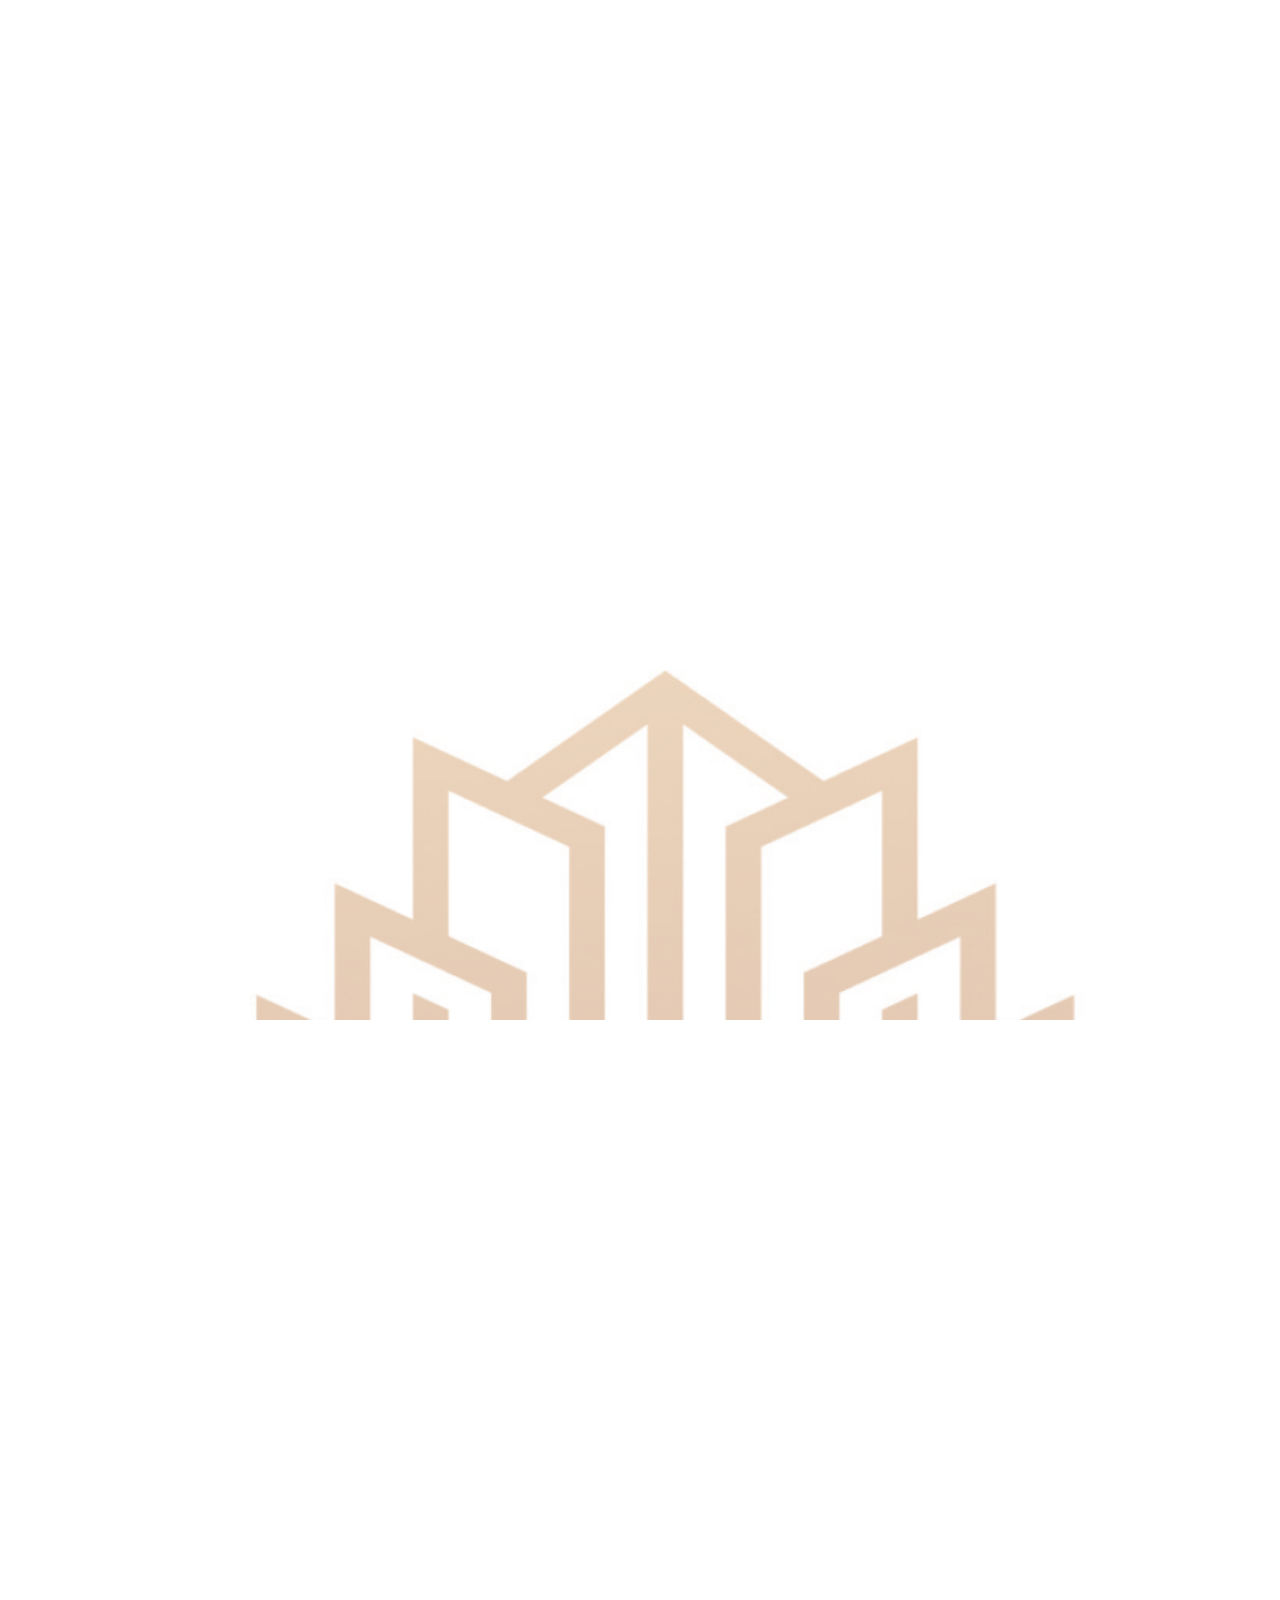
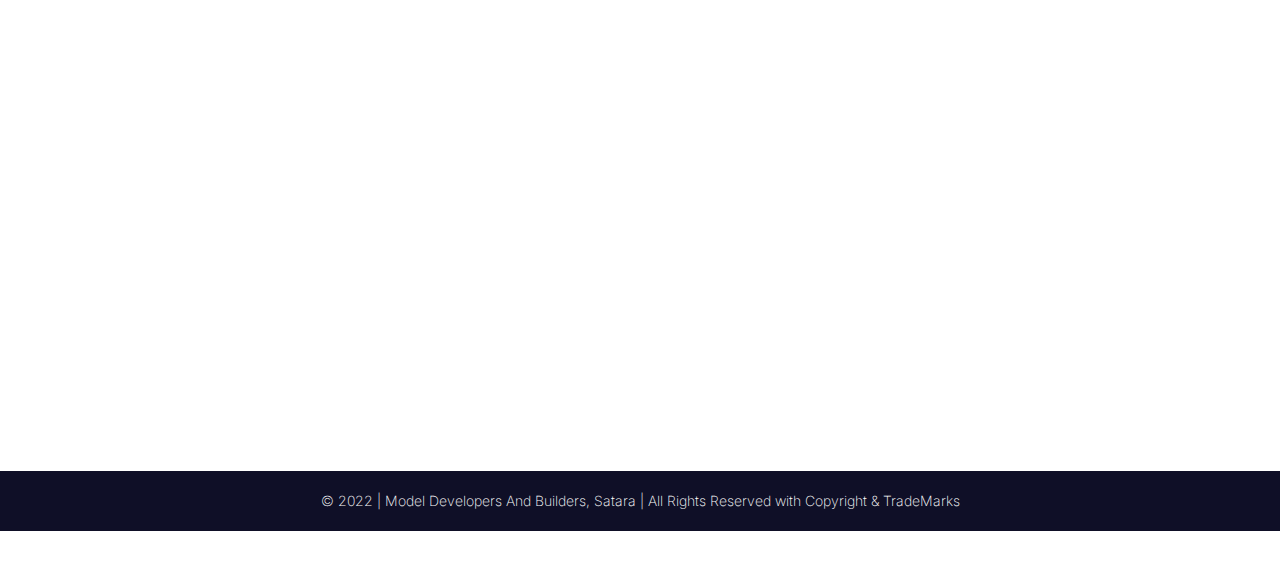
==== commit 806b3443: "Aos" ====
--- a/index.html
+++ b/index.html
@@ -305,12 +305,12 @@
 
     <section id="aboutus_section2">
       <div class="aboutus_section2_container">
-        <h1>
+        <h1 data-aos="fade-right"  data-aos-duration="1000">
           A Journey From <br />
           Traditional To Modern
         </h1>
         <br />
-        <p>
+        <p data-aos="fade-right"  data-aos-duration="1000">
           Mr. Agate and Mr.Gijare formed the Shree Construction in 1986. The
           formation of Shree Construction marked the beginning of a new era in
           the building and construction industry! Starting from humble
@@ -327,7 +327,7 @@
         </p>
         <br />
 
-        <p>
+        <p data-aos="fade-right"  data-aos-duration="1000">
           Shree Construction was founded on 15th August, an anniversary day when
           India gained independence from the clutches of foreign powera. On the
           day in 1986, the formation of Shree Construction marked freedom
@@ -339,7 +339,7 @@
 
         <br />
 
-        <p>
+        <p data-aos="fade-right"  data-aos-duration="1000">
           Model Developers was a startinf phase of upgrading to modern life
           styles in 1998.
         </p>
@@ -347,9 +347,9 @@
         <br />
         <br />
 
-        <h1>Our Achievements So Far!</h1>
-        <br />
-        <p>
+        <h1 data-aos="fade-right"  data-aos-duration="1000">Our Achievements So Far!</h1>
+        <br />
+        <p data-aos="fade-right"  data-aos-duration="1000">
           Since our advent, we have delivered over 400+ Bungalows to our
           customers. Furthermore, we have more than 100 industrial sheds at
           Satara, Kolhapur, Shirwal, and Pune. We have constructed 50+
@@ -368,7 +368,7 @@
 
     <!-- Contact Us -->
 
-    <section id="contact">
+    <section id="contact" data-aos="fade-up"  data-aos-duration="2000">
       <br />
       <br />
 
